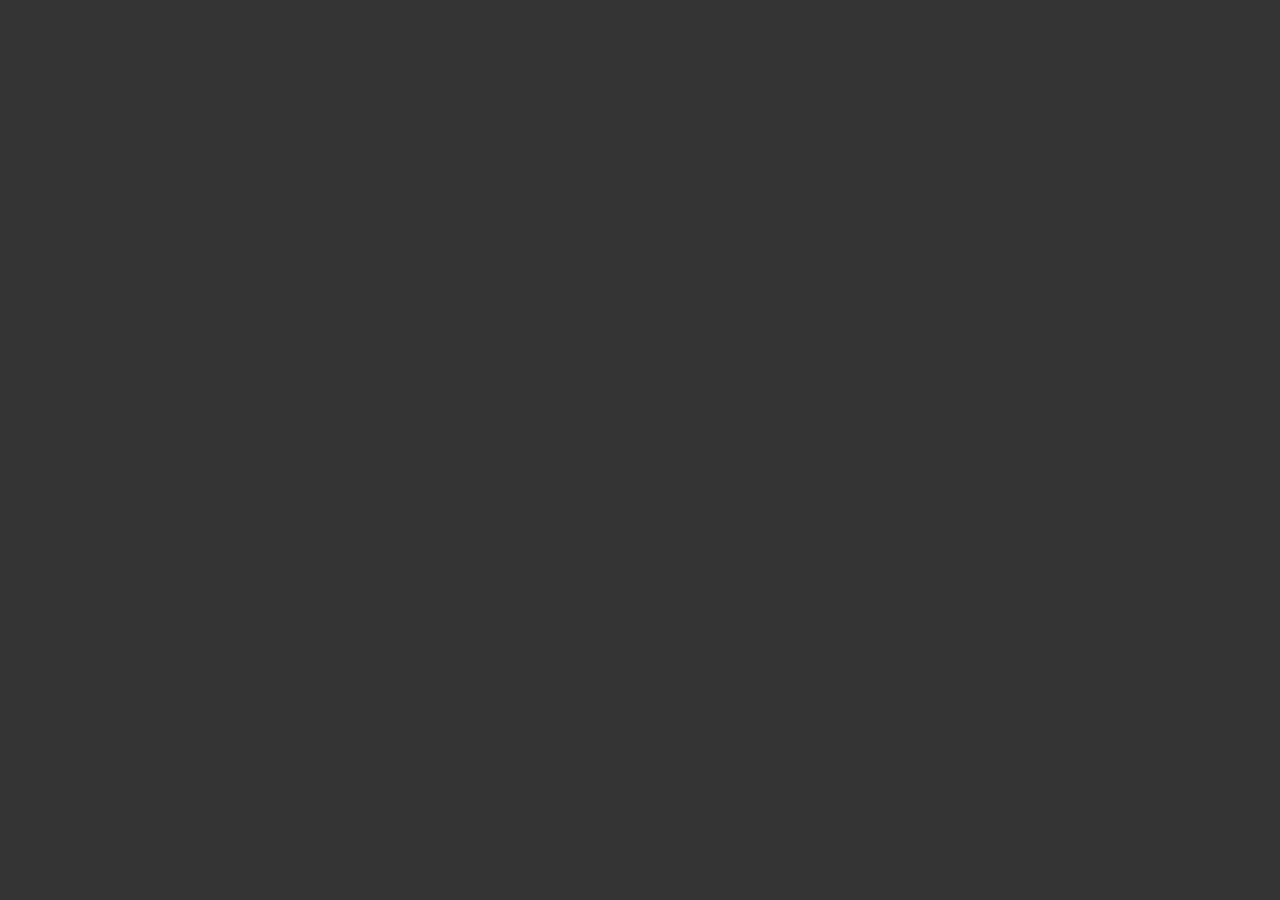
==== platformer/index.html @ e76a94cd "added platformer game" ====
<!DOCTYPE html>
<html>
<head>
	<title>Impact Game</title>
	<style type="text/css">
		html,body {
			background-color: #333;
			color: #fff;
			font-family: helvetica, arial, sans-serif;
			margin: 0;
			padding: 0;
			font-size: 12pt;
		}
		
		#canvas {
			position: absolute;
			left: 0;
			right: 0;
			top: 0;
			bottom: 0;
			margin: auto;
		}
	</style>

	<script type="text/javascript" src="lib/impact/impact.js"></script>
	<script type="text/javascript" src="lib/game/main.js"></script>
</head>
<body>
	<canvas id="canvas"></canvas>
</body>
</html>
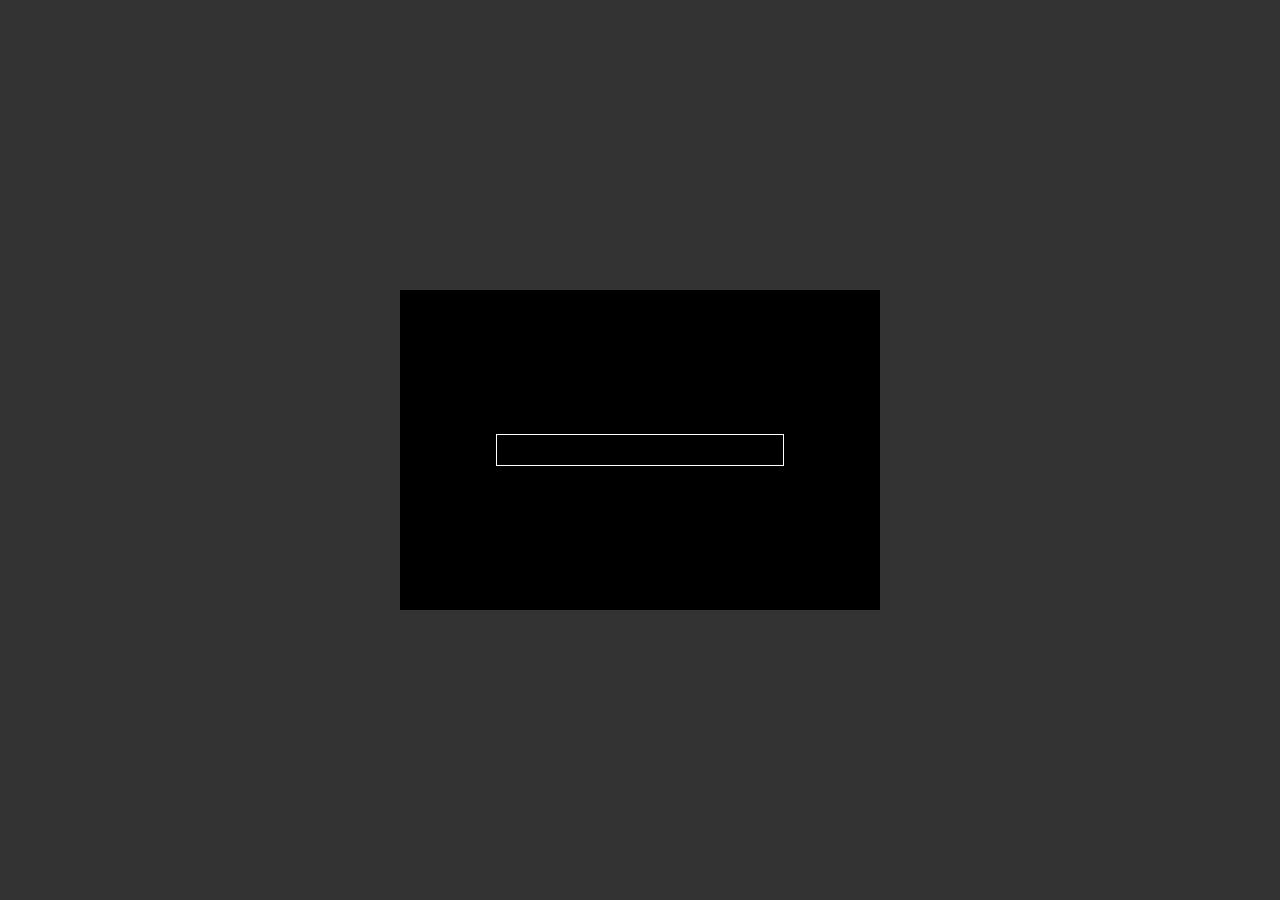
==== commit e3daf22e: "changed script src" ====
--- a/platformer/index.html
+++ b/platformer/index.html
@@ -22,8 +22,7 @@
 		}
 	</style>
 
-	<script type="text/javascript" src="lib/impact/impact.js"></script>
-	<script type="text/javascript" src="lib/game/main.js"></script>
+	<script type="text/javascript" src="game.min.js"></script>
 </head>
 <body>
 	<canvas id="canvas"></canvas>
